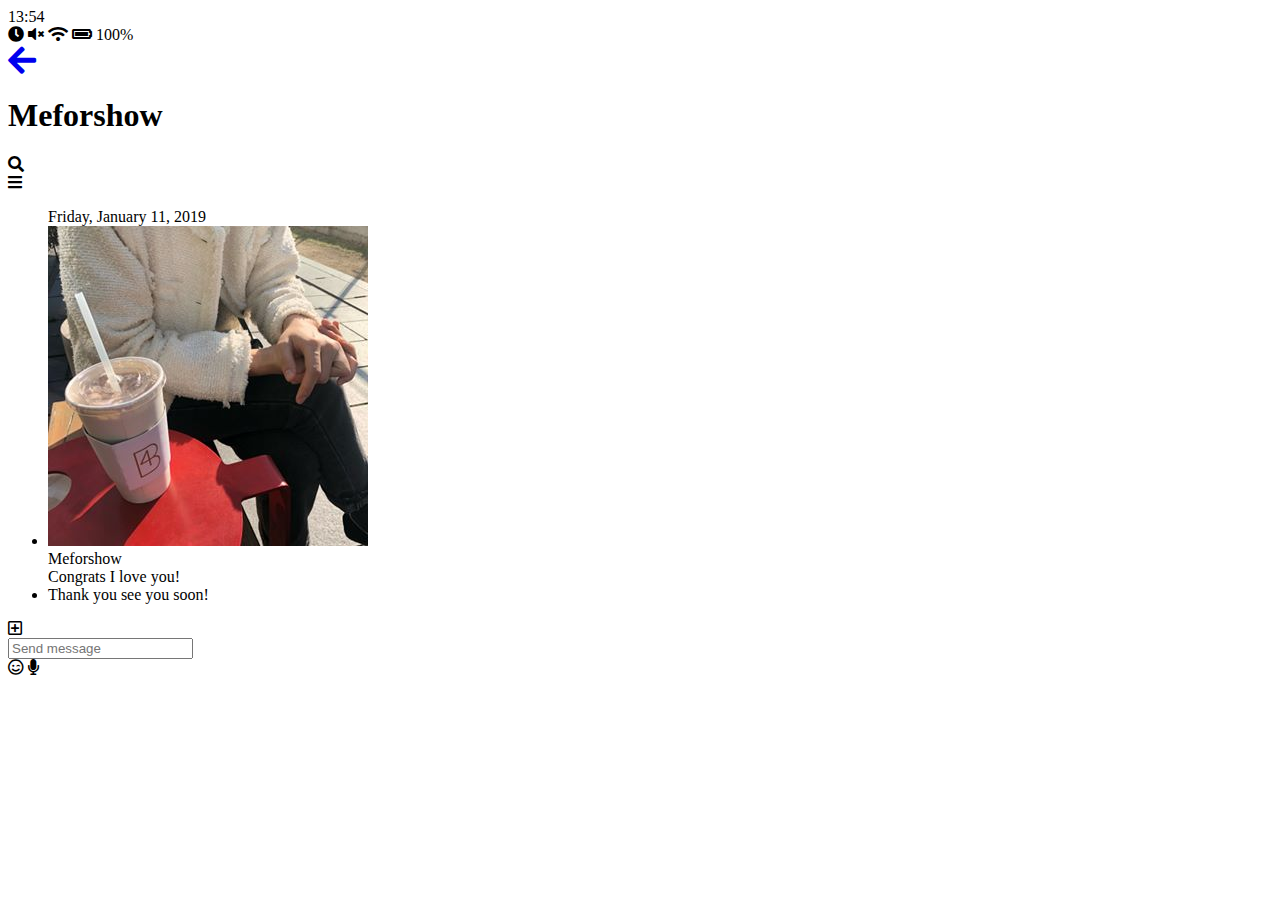
==== chat.html @ d128aa24 "kakao" ====
<!DOCTYPE html>
<html lang="en">
  <head>
    <meta charset="UTF-8" />
    <meta name="viewport" content="width=device-width, initial-scale=1.0" />
    <meta http-equiv="X-UA-Compatible" content="ie=edge" />
    <link
      rel="stylesheet"
      href="https://use.fontawesome.com/releases/v5.11.2/css/all.css"
    />
    <title>Chat | Kakao Clone</title>
  </head>
  <body>
    <div class="status-bar">
      <div class="status-bar__column">
        <span class="status-bar__clock">13:54</span>
      </div>
      <div class="status-bar__column">
        <i class="fas fa-clock"></i>
        <i class="fas fa-volume-mute"></i>
        <i class="fas fa-wifi"></i>
        <i class="fas fa-battery-full"></i>
        <span class="status-bar__battery-level">100%</span>
      </div>
    </div>
    <header class="header">
      <div class="header__header-column">
        <div class="header__back-btn">
          <a href="index.html">
            <i class="fas fa-arrow-left fa-2x"></i>
          </a>
        </div>
        <h1 class="header__title">Meforshow</h1>
      </div>
      <div class="header__header-column">
        <span class="header__icon">
          <i class="fas fa-search"></i>
        </span>
        <div class="header__icon">
          <i class="fas fa-bars"></i>
        </div>
      </div>
    </header>
    <main class="chat">
      <ul class="chat__messages">
        <span class="chat__timestamp">Friday, January 11, 2019</span>
        <li class="incoming-message message">
          <img src="images/me.jpg" alt="g-avatar message_avatar" />
          <div class="message__content">
            <span class="message__author">Meforshow</span>
            <div class="message__bubble">
              Congrats I love you!
            </div>
          </div>
          <span class="message__timestamp"></span>
        </li>
        <li class="incoming-message message">
          <span class="message__timestamp"></span>
          <div class="message__content">
            <div class="message__bubble">
              Thank you see you soon!
            </div>
          </div>
        </li>
      </ul>
    </main>
    <div class="chat__write">
      <div class="chat__wirte-column">
        <i class="far fa-plus-square"></i>
      </div>
      <div class="chat__wirte-column">
        <input
          type="text"
          placeholder="Send message"
          class="chat__light-input"
        />
      </div>
      <div class="chat__wirte-column">
        <span class="chat__write-icon">
          <i class="far fa-smile-wink"></i>
        </span>
        <span class="chat__write-icon">
          <i class="fas fa-microphone"></i>
        </span>
      </div>
    </div>
  </body>
</html>
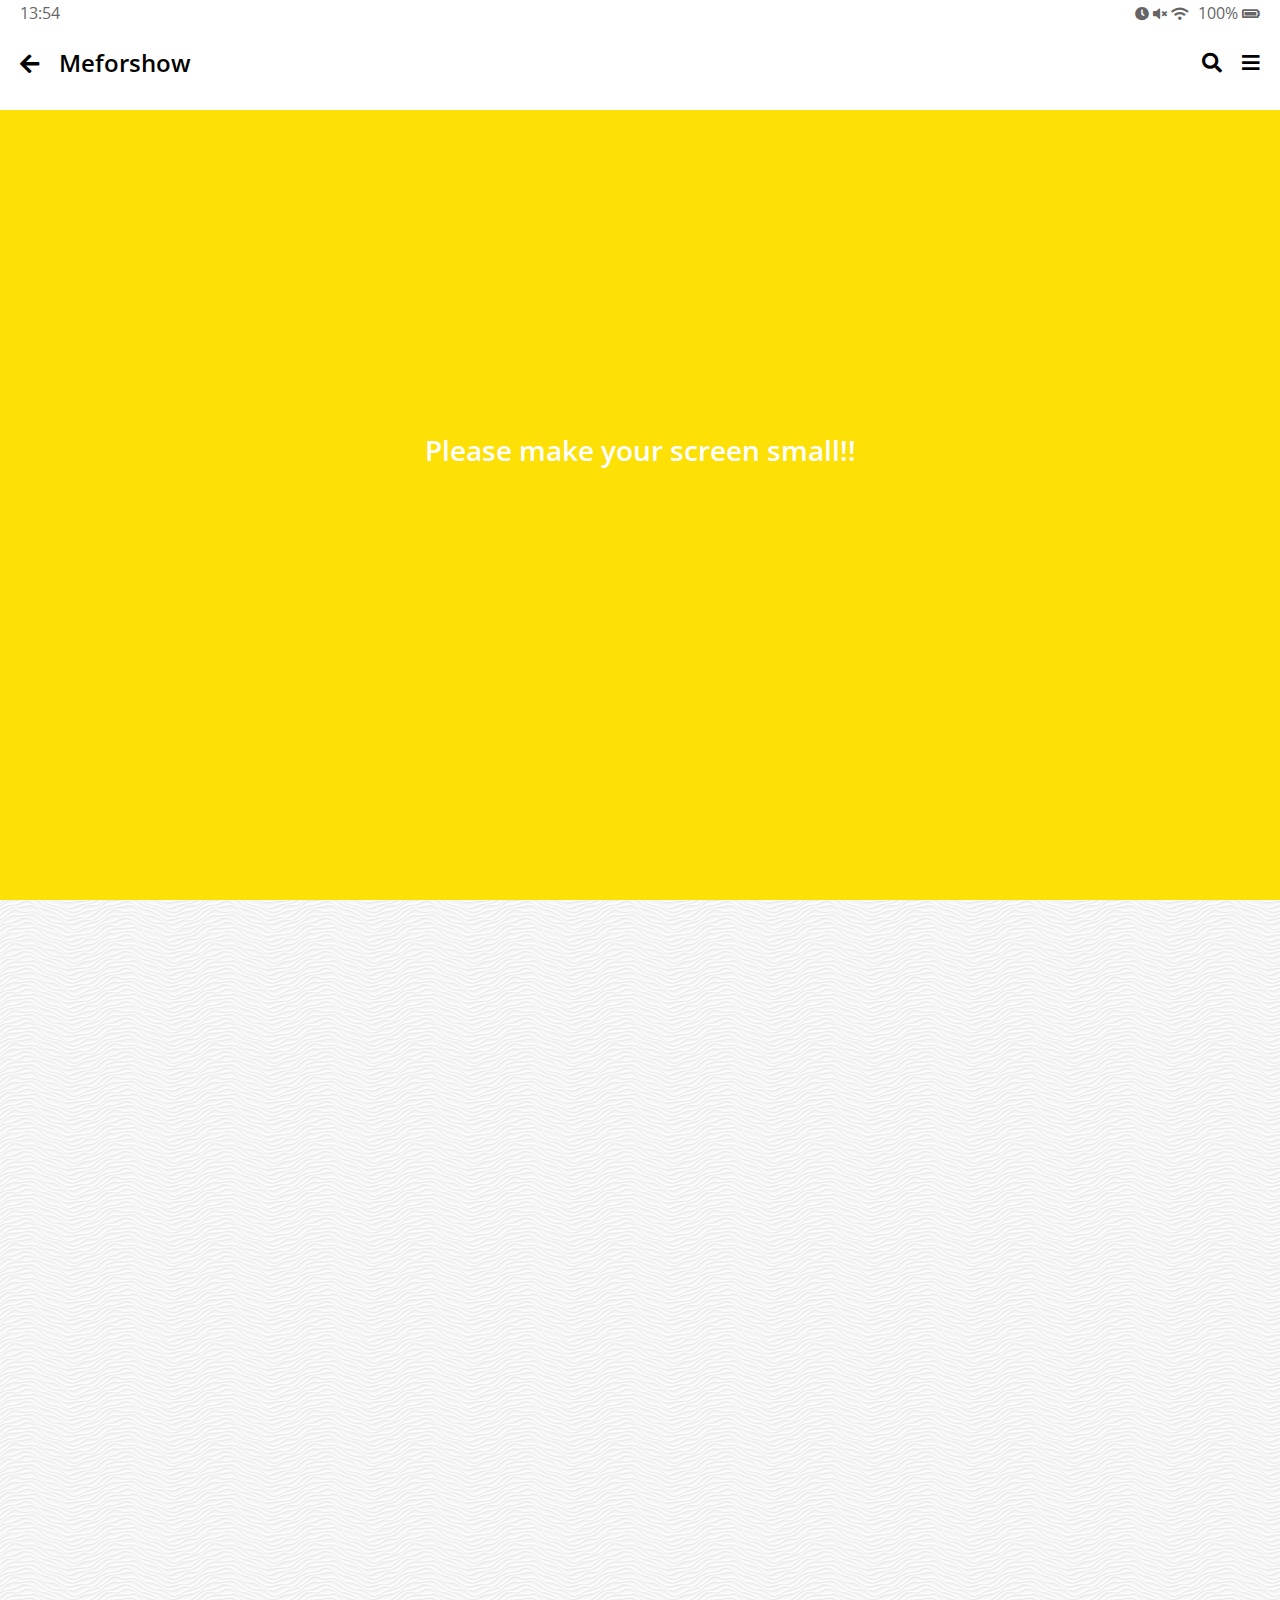
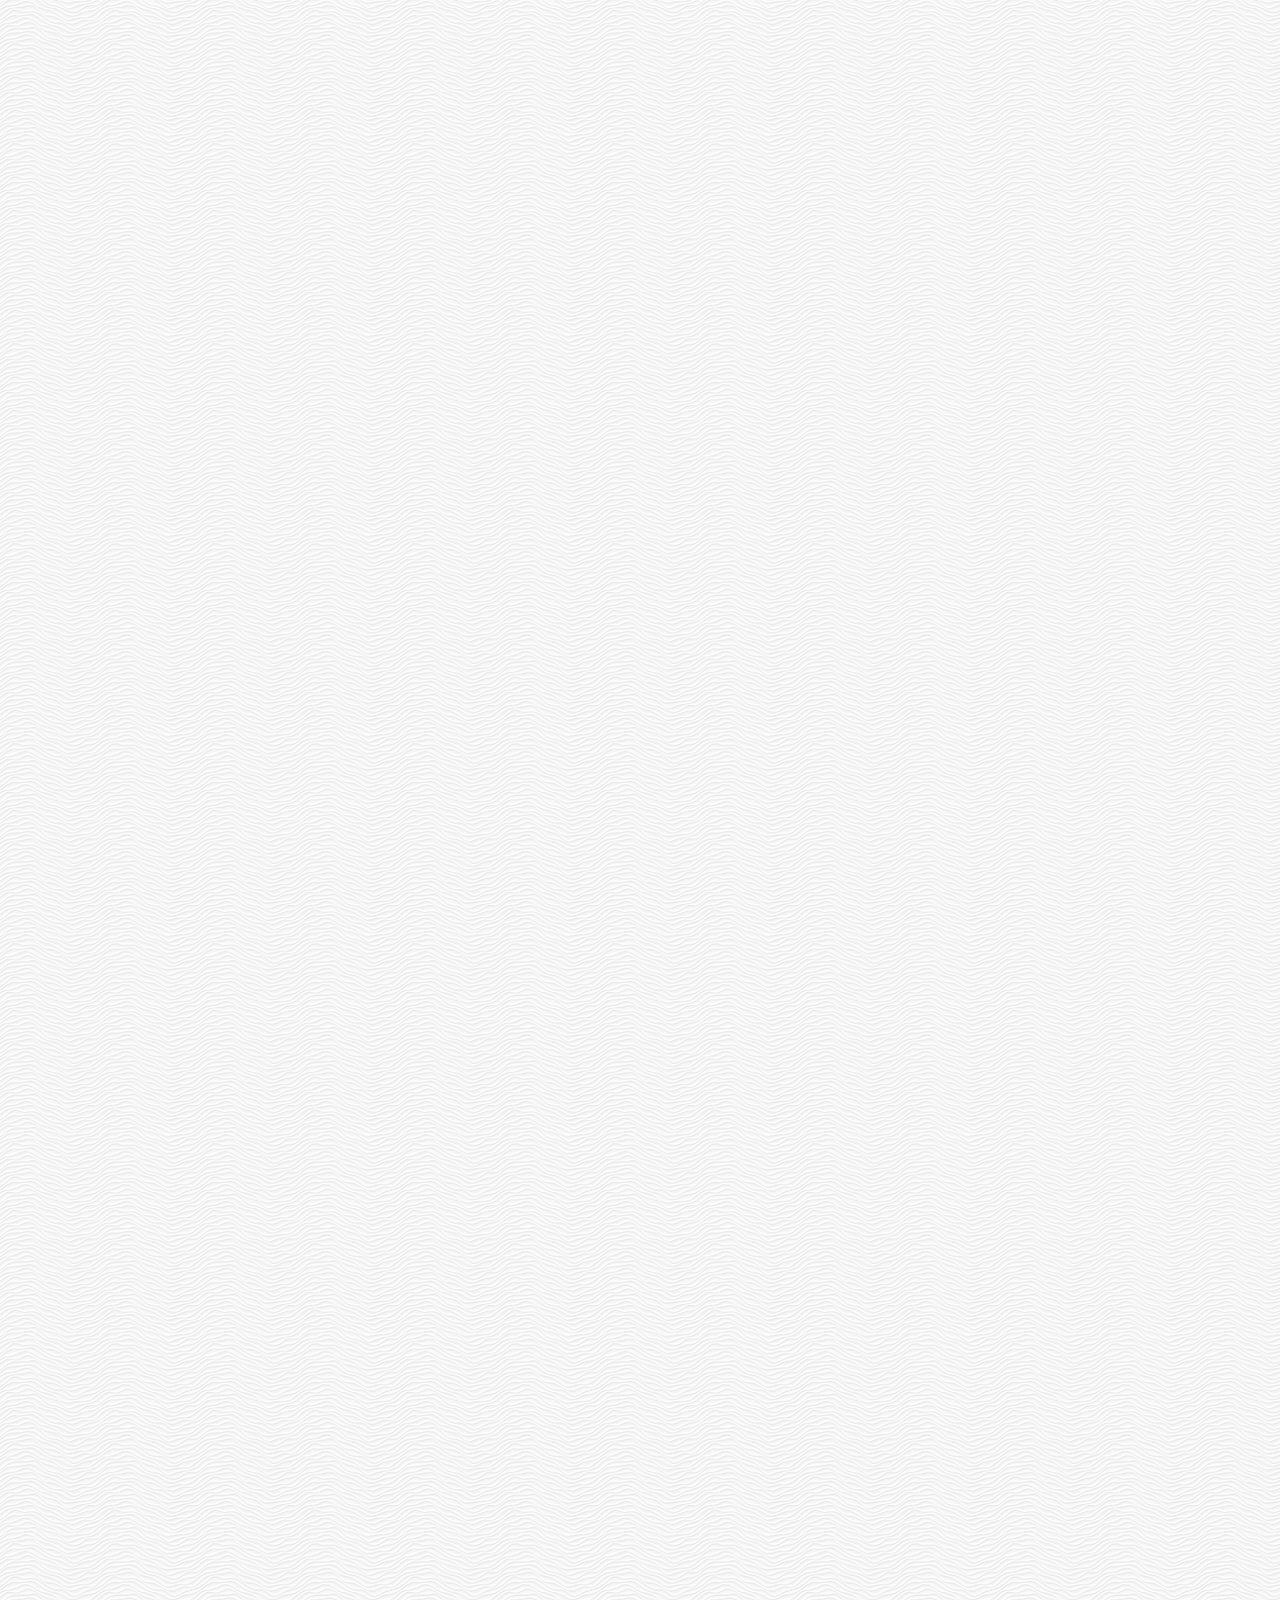
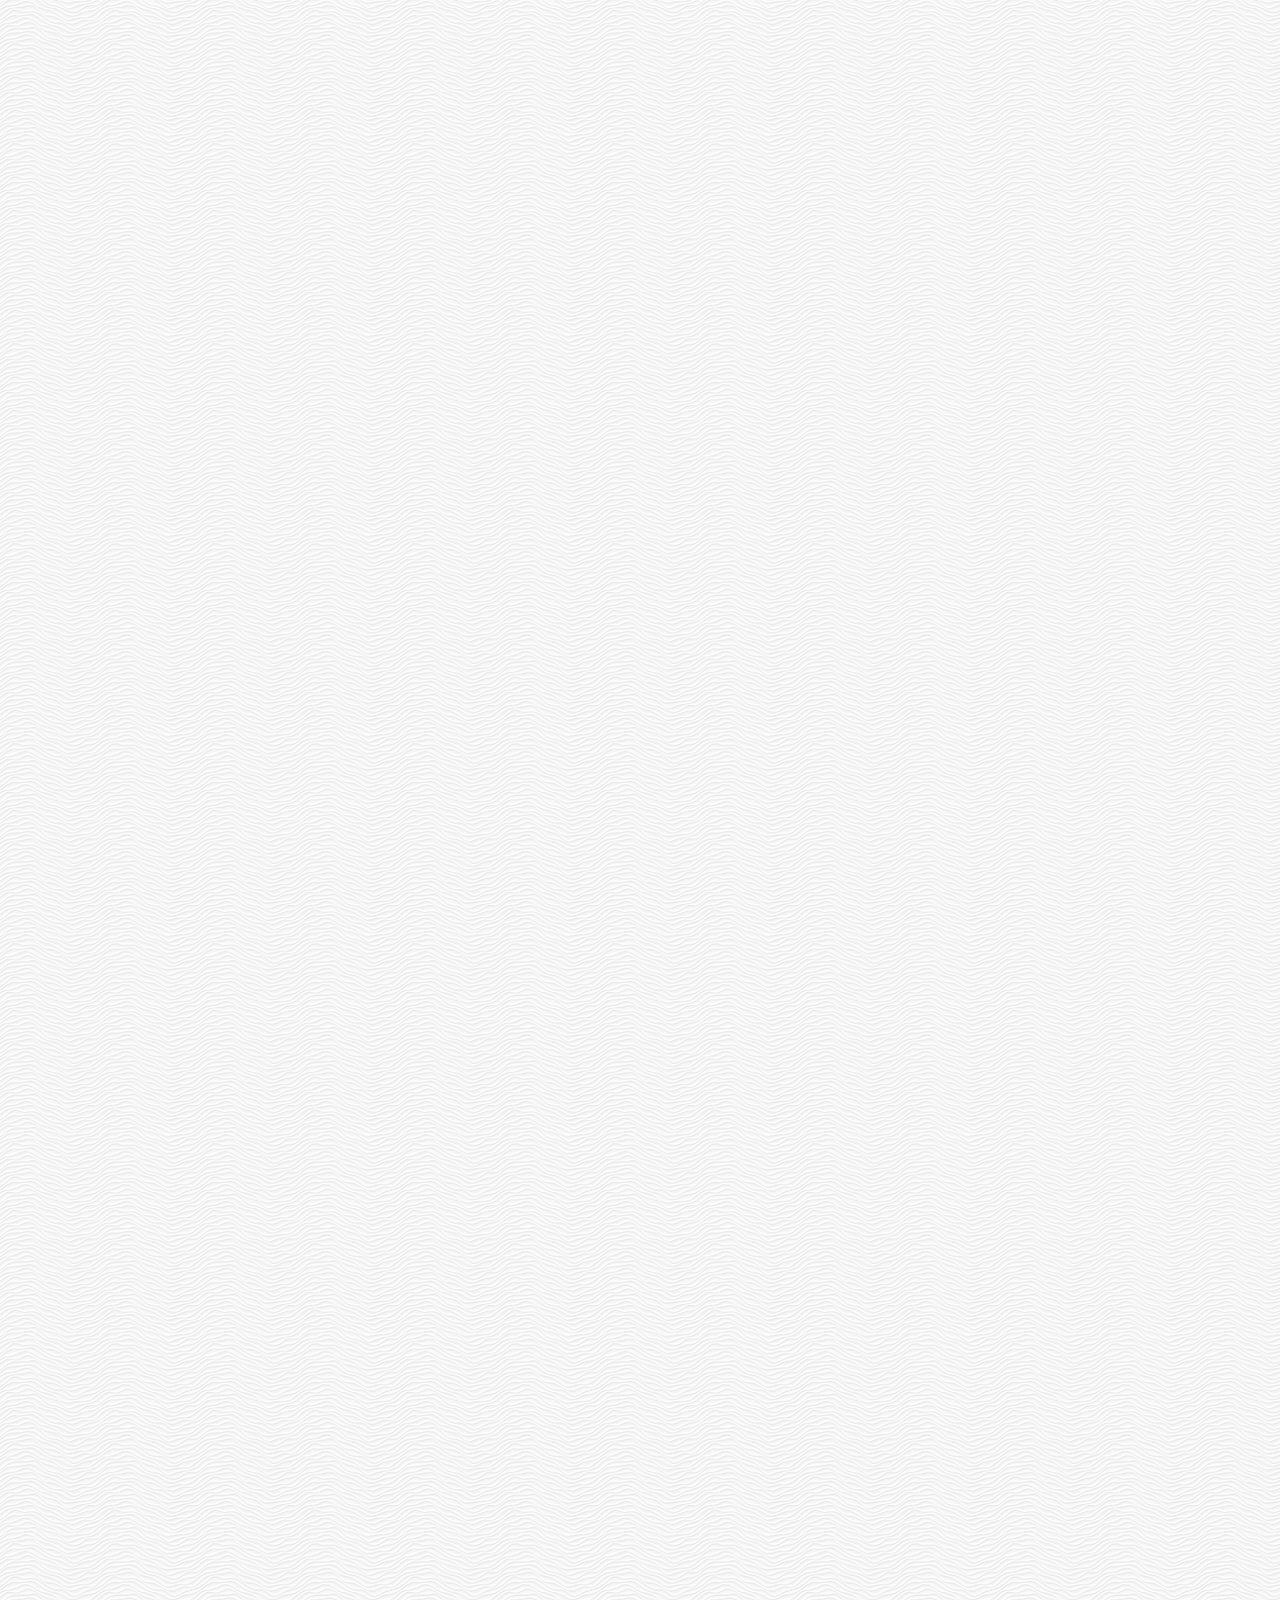
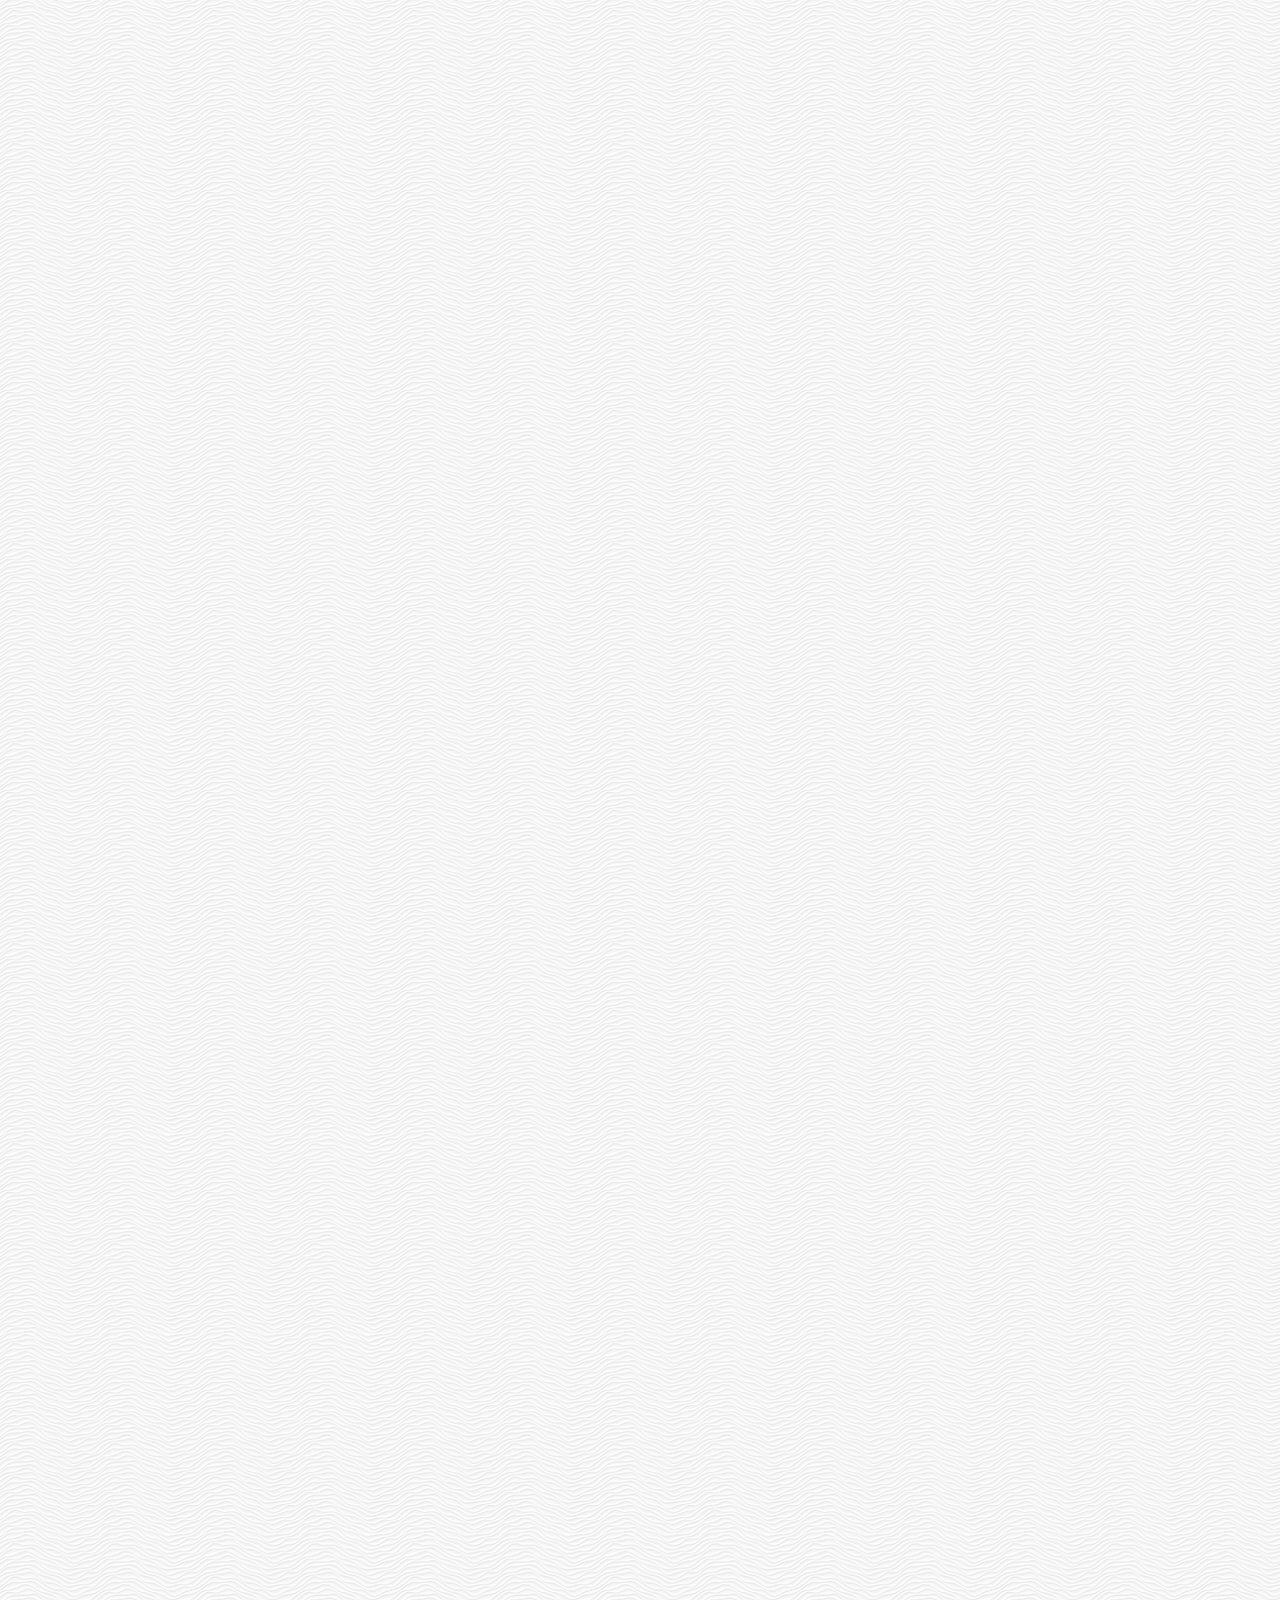
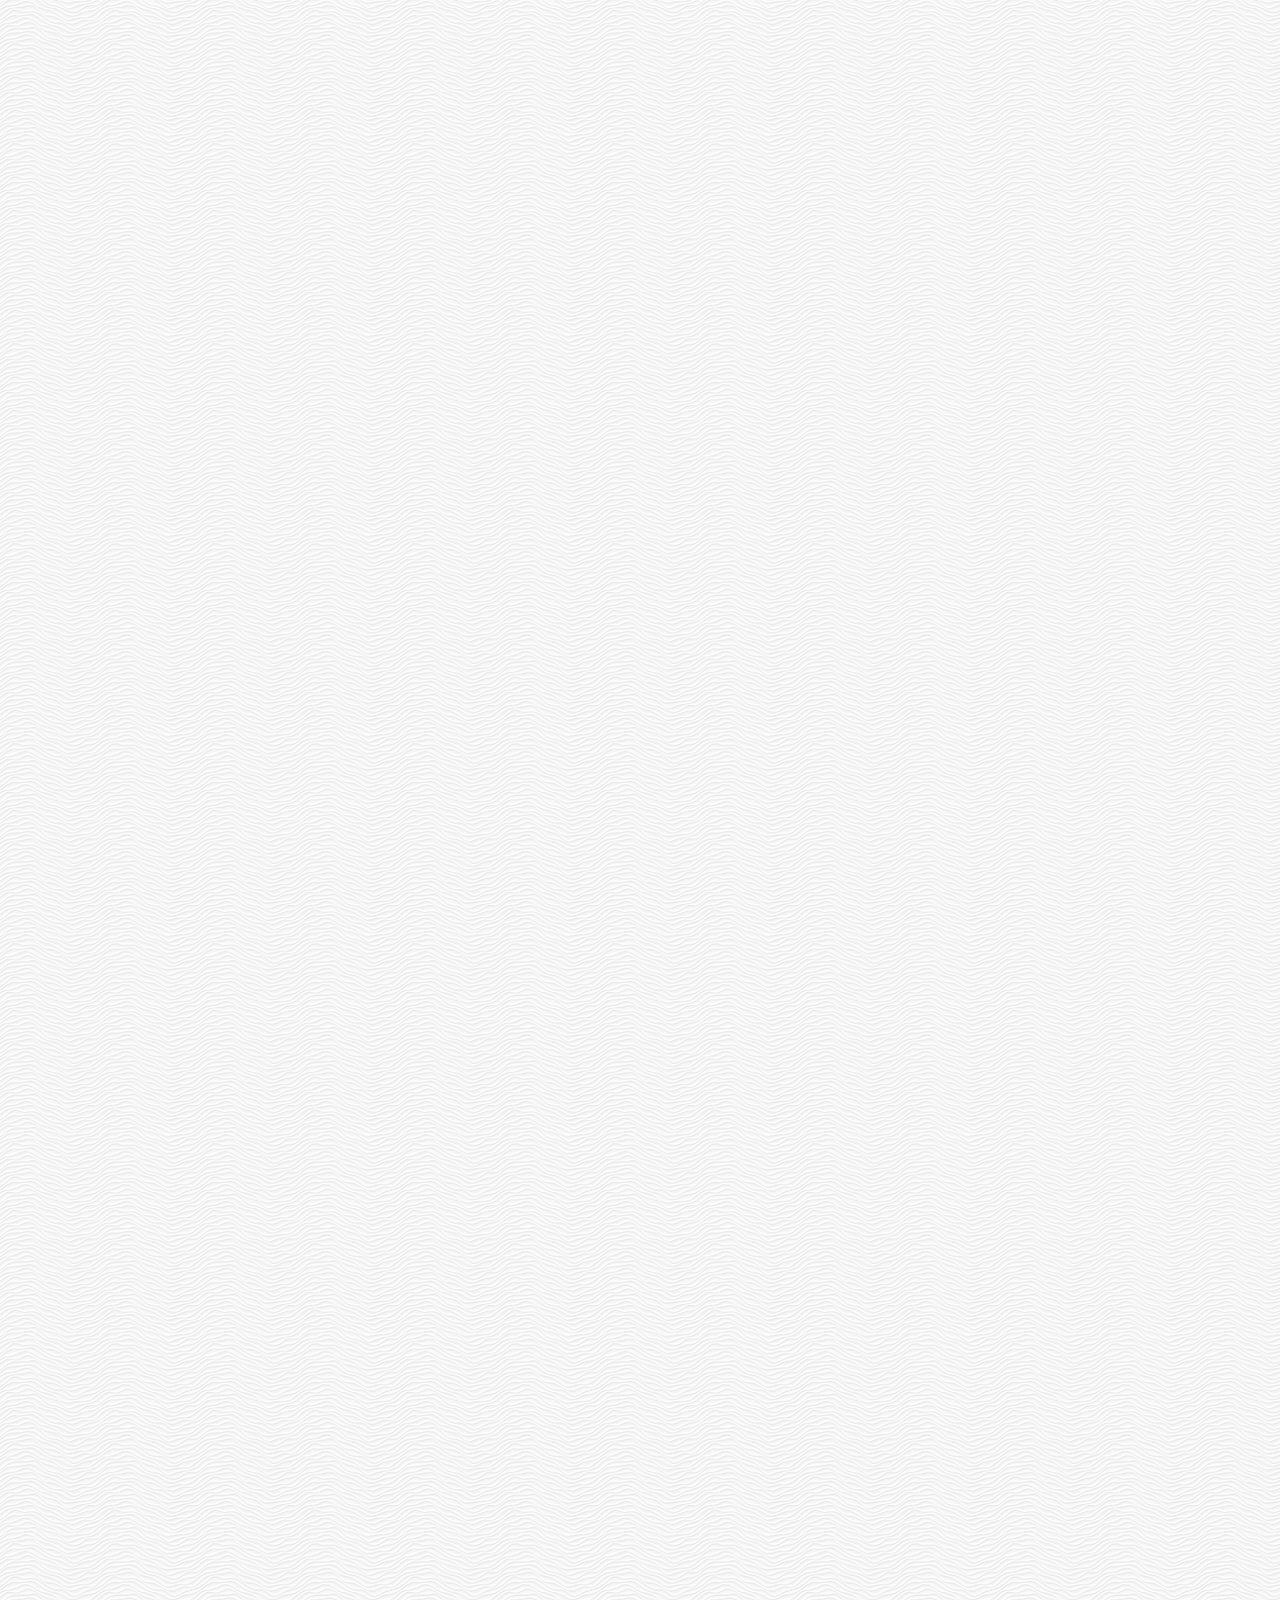
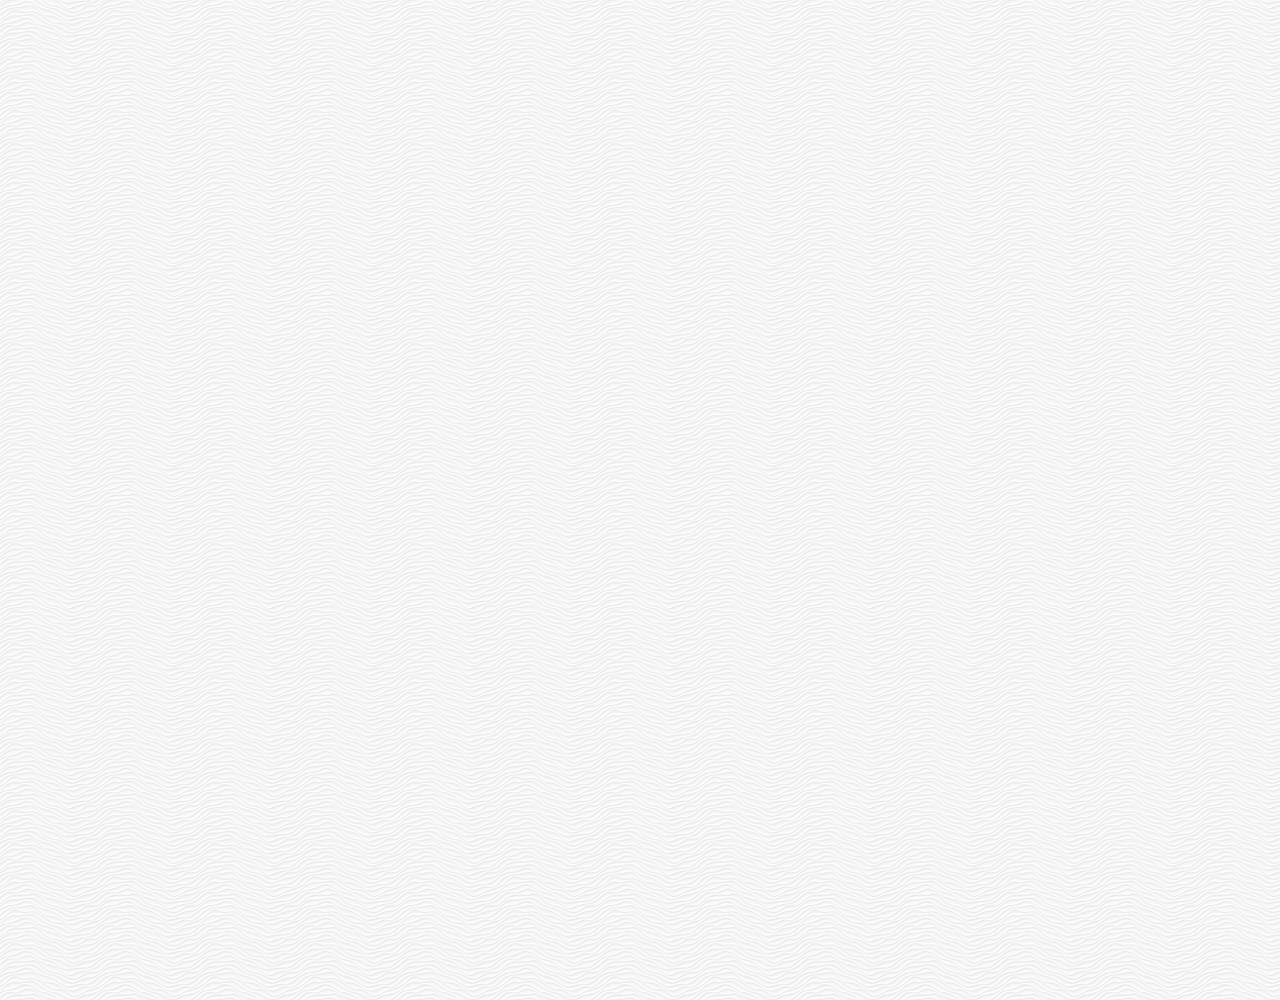
==== commit 562f8279: "css" ====
--- a/chat.html
+++ b/chat.html
@@ -9,73 +9,93 @@
       href="https://use.fontawesome.com/releases/v5.11.2/css/all.css"
     />
     <title>Chat | Kakao Clone</title>
+    <link rel="stylesheet" href="css/styles.css" />
   </head>
-  <body>
-    <div class="status-bar">
-      <div class="status-bar__column">
-        <span class="status-bar__clock">13:54</span>
-      </div>
-      <div class="status-bar__column">
-        <i class="fas fa-clock"></i>
-        <i class="fas fa-volume-mute"></i>
-        <i class="fas fa-wifi"></i>
-        <i class="fas fa-battery-full"></i>
-        <span class="status-bar__battery-level">100%</span>
-      </div>
-    </div>
-    <header class="header">
-      <div class="header__header-column">
-        <div class="header__back-btn">
-          <a href="index.html">
-            <i class="fas fa-arrow-left fa-2x"></i>
-          </a>
+  <body class="chats-body">
+    <div class="header-wrapper">
+      <div class="status-bar">
+        <div class="status-bar__column">
+          <span class="status-bar__clock">13:54</span>
         </div>
-        <h1 class="header__title">Meforshow</h1>
-      </div>
-      <div class="header__header-column">
-        <span class="header__icon">
-          <i class="fas fa-search"></i>
-        </span>
-        <div class="header__icon">
-          <i class="fas fa-bars"></i>
+        <div class="status-bar__column">
+          <i class="fas fa-clock"></i>
+          <i class="fas fa-volume-mute"></i>
+          <i class="fas fa-wifi"></i>
+          <span class="status-bar__battery-level">100%</span>
+          <i class="fas fa-battery-full"></i>
         </div>
       </div>
-    </header>
-    <main class="chat">
+      <header class="header">
+        <div class="header__header-column">
+          <div class="header__back-btn">
+            <a href="index.html">
+              <i class="fas fa-arrow-left"></i>
+            </a>
+          </div>
+          <h1 class="header__title">Meforshow</h1>
+        </div>
+        <div class="header__header-column">
+          <span class="header__icon">
+            <i class="fas fa-search"></i>
+          </span>
+          <span class="header__icon">
+            <i class="fas fa-bars"></i>
+          </span>
+        </div>
+      </header>
+    </div>
+    <main class="chat-screen">
       <ul class="chat__messages">
         <span class="chat__timestamp">Friday, January 11, 2019</span>
         <li class="incoming-message message">
-          <img src="images/me.jpg" alt="g-avatar message_avatar" />
+          <img src="images/me.jpg" alt="m-avatar message__avatar" />
           <div class="message__content">
+            <span class="message__bubble">
+              I love you!
+            </span>
             <span class="message__author">Meforshow</span>
-            <div class="message__bubble">
-              Congrats I love you!
-            </div>
           </div>
           <span class="message__timestamp"></span>
         </li>
-        <li class="incoming-message message">
+        <li class="sent-message message">
           <span class="message__timestamp"></span>
           <div class="message__content">
-            <div class="message__bubble">
-              Thank you see you soon!
-            </div>
+            <span class="message__bubble">
+              I love you toooooooooo
+            </span>
+          </div>
+        </li>
+        <li class="incoming-message message">
+          <img src="images/me.jpg" alt="m-avatar message__avatar" />
+          <div class="message__content">
+            <span class="message__bubble">
+              I love you!
+            </span>
+            <span class="message__author">Meforshow</span>
+          </div>
+          <span class="message__timestamp"></span>
+        </li>
+        <li class="sent-message message">
+          <span class="message__timestamp"></span>
+          <div class="message__content">
+            <span class="message__bubble">
+              I love you toooooooooo
+            </span>
           </div>
         </li>
       </ul>
     </main>
-    <div class="chat__write">
-      <div class="chat__wirte-column">
+    <div class="chat__write--container">
+      <input
+        class="chat__write"
+        type="text"
+        placeholder="Send message"
+        class="chat__light-input"
+      />
+      <div class="chat__icon-left chat__icon">
         <i class="far fa-plus-square"></i>
       </div>
-      <div class="chat__wirte-column">
-        <input
-          type="text"
-          placeholder="Send message"
-          class="chat__light-input"
-        />
-      </div>
-      <div class="chat__wirte-column">
+      <div class="chat__icon-right chat__icon">
         <span class="chat__write-icon">
           <i class="far fa-smile-wink"></i>
         </span>
@@ -84,5 +104,8 @@
         </span>
       </div>
     </div>
+    <div class="bigScreen">
+      <span class="bigScreen__text">Please make your screen small!!</span>
+    </div>
   </body>
 </html>
--- a/css/styles.css
+++ b/css/styles.css
@@ -0,0 +1,43 @@
+@import url("https://fonts.googleapis.com/css?family=Open+Sans:300,400,600&display=swap");
+@import "reset.css";
+@import "status-bar.css";
+@import "header.css";
+@import "nav-bar.css";
+@import "friend.css";
+@import "friends.css";
+@import "find.css";
+@import "more.css";
+@import "settings.css";
+@import "chat.css";
+@import "mobile.css";
+
+* {
+  box-sizing: border-box;
+}
+body {
+  background-color: white;
+  padding: 10px 20px;
+  color: #020202;
+  font-family: "Open Sans", -apple-system, BlinkMacSystemFont, "Segoe UI",
+    Roboto, Oxygen, Ubuntu, Cantarell, "Helvetica Neue", sans-serif;
+}
+
+a {
+  color: inherit;
+  text-decoration: none;
+}
+
+@keyframes fadeIn {
+  from {
+    opacity: 0;
+    transform: translateY(50px);
+  }
+  to {
+    opacity: 1;
+    transform: none;
+  }
+}
+
+main {
+  animation: fadeIn 0.5s ease-in-out;
+}
